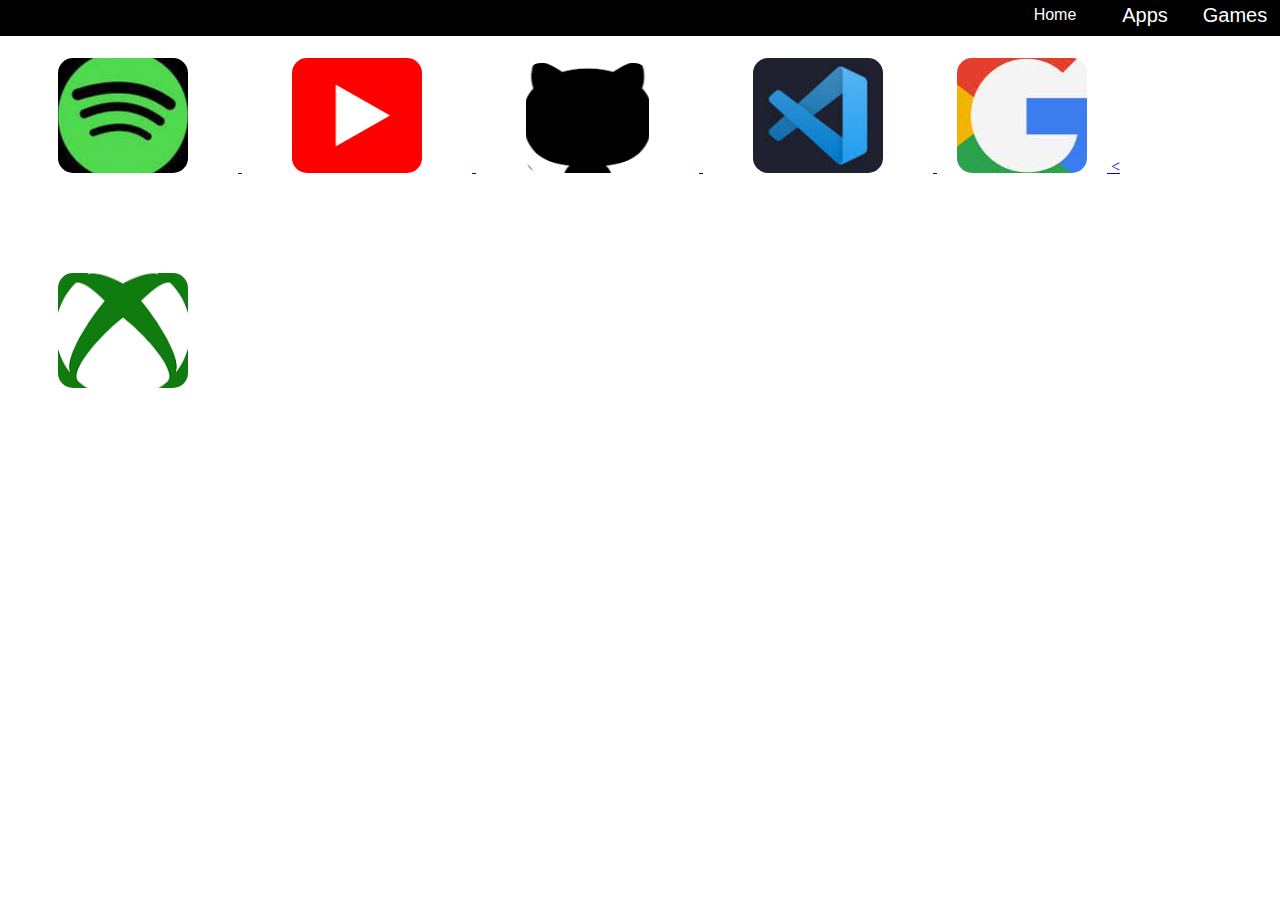
==== Apps.html @ cd0ac971 "Pending changes exported from your codespace" ====
<!DOCTYPE html>
<html lang="en">
<head>
    <meta charset="UTF-8">
    <meta name="viewport" content="width=device-width, initial-scale=1.0">
    <title>Apps</title>
    <link rel="stylesheet" href="styles.css">
    <link rel="shortcut icon" href="space.png" type="image">
</head>
<body>
    
    <a href="https://open.spotify.com">
    <button title="Spotify" onclick="Spotify" id="Spotify" class="Spotify">  </button>
    </a>

    <a href="https://youtube.com">
    <button title="Youtube" onclick="Youtube" id="Youtube" class="Youtube"> </button>
    </a>

    <a href="https://github.com">
    <button title="Github" onclick="Github" id="Github" class="Github"> </button>
    </a>

    <a href="hhtps://code.visualstudio">
    <button tile="VScode" onclick="VScode" id="VScode" class="VScode" ></button>
    </a>

    <a href="https://uva-damifidy.koyeb.app/"> 
        <button title="google" onclick="google" id="google" class="google"> </button>
    </a>
    
    <a href="https://uva-damifidy.koyeb.app/uv/service/hvtrs8%2F-wuw%2Cx%60oz.aoo%2Fgn%2Fuq%2Frlcy">   
        <<button tile="xbox cloud gaming" onclick="xbxox cloud gaming" id="xbox cloud gaming" class="xbox-cloud-gaming">  </button>
    </a>
    
    <div class="topnav">
       
        <input type="text" placeholder="Search.."> </imput>
      </div>

      <div class="topnav">
        <a href="Games.html">
        <button title="Games" id="Games" onclick="games" class="Games"> Games </button> 
      </a> 

        <a href="Apps.html">
        <button title="Apps" id="Apps" class="Apps"> Apps</button>
        </a>

        <a href="index.html">
            <button title="home" id="home" class="home">Home</button>
          </a>
      </div>

</body>
</html>
---- styles.css ----
body {
    background-image: url('space.png');
    background-position: center;
    border: none;
    background-size: 1080px;
    background-repeat: no-repeat;
    background-size: 3000px;
   }
   
 

    h1 {
    color: blue;
    font-size: 80px;
    font-family: bold;
    font-style: arial;
    text-align: center;
    }
    
    .Games {
        width:  90px; 
        height: 30px;
        border-radius: 42px;
        cursor: pointer; 
        border: none;
        background-color: black;
        color: white; 
         float: top; 
         float: right;
         margin-top: 0px;
         margin-bottom: 0px;
         font-size: 20px;
    }

    .Games:hover {
      background-color: rgb(6, 184, 255);
    }

    
    .Apps {
        float: top;
        float: right;
        border: none;
        width: 90px; 
        height: 30px;
        border-radius: 36px;
        cursor: pointer;
        background-color: black;
        background-position: center;
        font-size: 20px;
        color: white
    }

    .Apps:hover {
      background-color: rgb(6, 184, 255);
    }

    .topnav {
        overflow: hidden;
        background-color: black;
         top: 0%;
         right: 0%;
        width: 100vw;
        height: 4vh;
      position: absolute;
     }

     .Spotify {
        height: 115px;
        width: 130px;
        cursor: pointer;
        background-image: url('spotify.jpeg');
        background-position: center;
        border-radius: 15px;
        border: none;
        margin: 50px;
     }

     .Youtube {
        background-image: url('Youtube\ \(1\).png');
        height: 115px;
        width: 130px;
        background-position: center;
        cursor: pointer;
        border-radius: 15px;
        border: none;
        margin: 50px;
     }

     .Github {
        background-image: url('Github\ \(4\).png');
        height: 110px; 
        width: 123px;
        background-position: center;
        cursor: pointer;
        border-radius: 15px; 
        border: none; 
        margin: 50px;
     }

     .VScode {
        background-image: url('VScode\ \(2\).jpeg');
        width: 130px;
        height: 115px;
        background-position: center;
        cursor: pointer;
        border-radius: 15px;
        border: none;
        margin: 50px;
     }

     .eggy-car {
      background-image: url('eggy\ car\ \(4\).jpeg');
      height: 155px;
      width: 200px;
      background-position: center;
      border-radius: 15px;
      border: none;
      cursor: pointer;
      margin: 20px;
     }

     .Eaglercraft {
      background-image: url('Eaglercraft.jpeg');
      height: 155px;
      width: 200px;
      background-position: center;
      border-radius: 15px;
      border: none;
      cursor: pointer;
      margin: 20px;
     }

     .google {
      background-image: url('google.jpeg');
      height: 115px;
      width: 130px;
      background-position: center;
      border-radius: 15px;
      border: none;
      cursor: pointer;
      margin: 20px;
     }

     .cookie-clicker {
      background-image: url('cookie\ clicker\ \(1\).jpeg');
      height: 155px;
      width: 200px;
      background-position: center;
      border-radius: 15px; 
      border: none;
      cursor: pointer;
      margin: 20px;
   }
   
      .xbox-cloud-gaming {
         background-image: url(xbox\ cloud\ gaming\ .png);
         height: 115px; 
         width: 130px;
         background-position: center;
         border-radius: 15px;
         border: none;
         cursor: pointer;
         margin: 50px;
      } 

      .snow-rider {
         background-image: url('snow-rider.jpeg');
         height: 155px;
         width: 200px;
         cursor: pointer;
         margin: 20px;
         background-position: center;
         border-radius: 15px;
         border: none;
      }

      .puzzel-game {
         background-image: url('2048.png');
         width: 200px;
         height: 155px;
         cursor: pointer;
         margin: 20px;
         background-position: center;
         border-radius: 15px;
         border: none;
      }
      
      .lol {
         background-image: url('1v1.lol.png');
         width: 200px; 
         height: 155px;
         cursor: pointer;
         margin: 20px;
         background-position: center;
         border-radius: 15px;
         border: none; 
      }

      .crossy-road {
         background-image: url('crossy-road.jpg');
         width: 200px;
         height: 155px;
         cursor: pointer;
         margin: 20px;
         background-position: center;
         border-radius: 15px;
         border: none;
      }

      .basketball-stars {
         background-image: url('basketball\ stars.jpg');
         width: 215px;
         height: 155px;
         cursor: pointer;
         background-position: left;
         border-radius: 15px;
         border: none;
         margin: 20px;
         background-size: 310px;
         background-repeat: no-repeat;
      }

      .home {
         width:  90px; 
         height: 30px;
         border-radius: 42px;
         cursor: pointer; 
         border: none;
         background-color: black;
         color: white; 
          float: top; 
          float: right;
          margin-top: 0px;
          margin-bottom: 0px;
          font-size: 16px;
      }

      .home:hover {
      background-color: rgb(6, 184, 255);
      }
      
      .basket-random {
         background-image: url('basket\ random.jpg');
         width: 200px;
         height: 155px;
         cursor: pointer;
         margin: 20px; 
         background-position: center;
         border-radius: 15px;
         border: none;
      }

      .soccer-random {
         background-image: url('soccer\ random.jpg');
         width: 200px;
         height: 155px;
         background-position: center;
         border-radius: 15px;         
         cursor: pointer;
         margin: 20px;
         border: none;
      }

      .about-blank {
         width:  90px; 
         height: 30px;
         border-radius: 42px;
         cursor: pointer; 
         border: none;
         background-color: black;
         color: white; 
          float: top; 
          float: left;
          margin-top: 0px;
          margin-bottom: 0px;
          font-size: 16px;
      }

      .about-blank:hover {
         background-color: rgb(6, 184, 255);
      }

      .boxing-random {
         background-image: url('boxing\ random.jpg');
         width: 205px;
         height: 155px;
         border-radius: 15px;
         border: none;
         background-position: center;
         cursor: pointer;
         margin: 20px;
         background-size: 207px;
         background-repeat: no-repeat;
      }
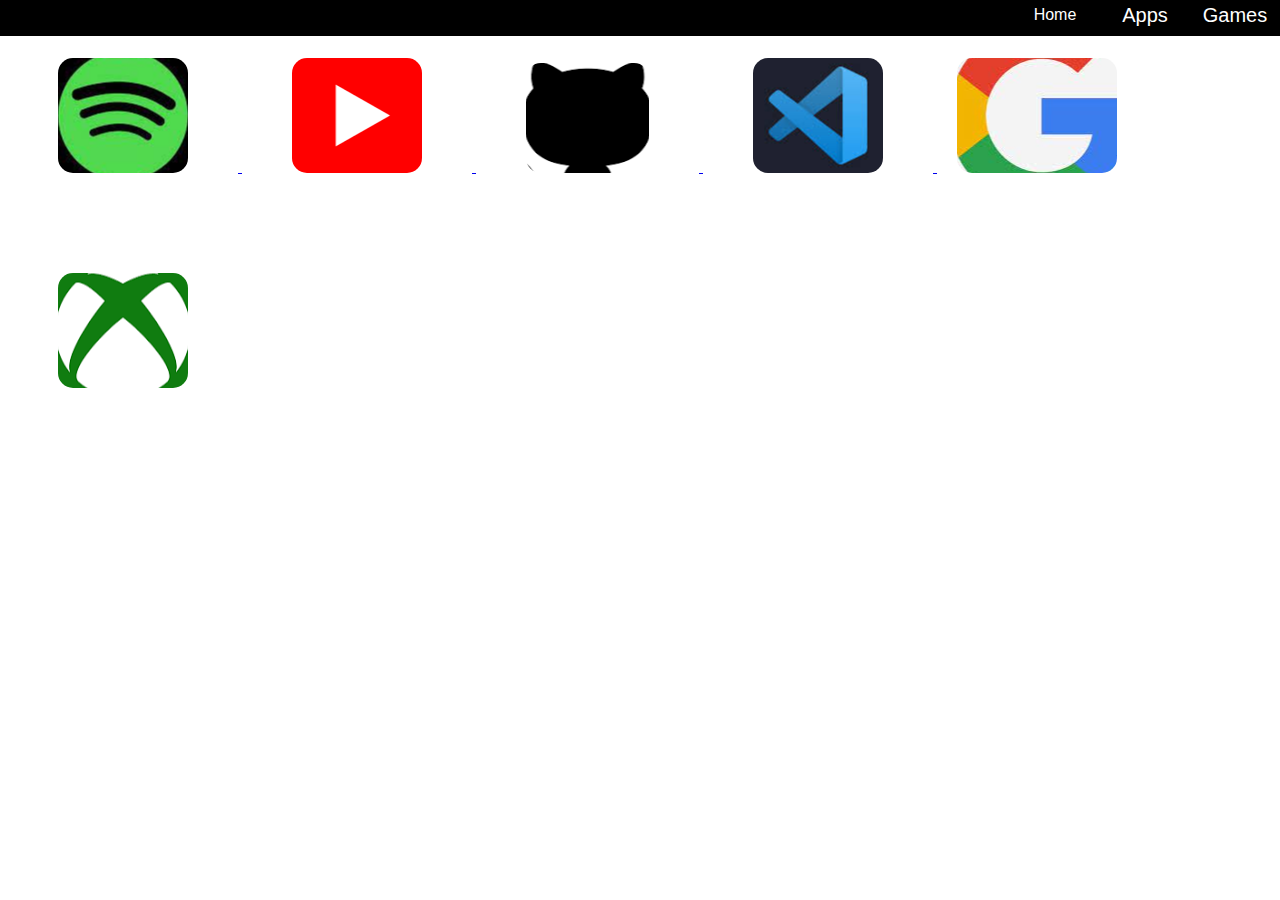
==== commit 6a8acf3b: "commit changes" ====
--- a/Apps.html
+++ b/Apps.html
@@ -30,7 +30,7 @@
     </a>
     
     <a href="https://uva-damifidy.koyeb.app/uv/service/hvtrs8%2F-wuw%2Cx%60oz.aoo%2Fgn%2Fuq%2Frlcy">   
-        <<button tile="xbox cloud gaming" onclick="xbxox cloud gaming" id="xbox cloud gaming" class="xbox-cloud-gaming">  </button>
+        <button tile="xbox cloud gaming" onclick="xbxoxcloudgaming" id="xbox cloud gaming" class="xbox-cloud-gaming">  </button>
     </a>
     
     <div class="topnav">
--- a/styles.css
+++ b/styles.css
@@ -1,11 +1,10 @@
-body {
-    background-image: url('space.png');
+body {      
+   background-image: url('space.png');
     background-position: center;
     border: none;
-    background-size: 1080px;
     background-repeat: no-repeat;
-    background-size: 3000px;
-   }
+    background-size: 325vh;
+   } 
    
  
 
@@ -58,8 +57,8 @@
     .topnav {
         overflow: hidden;
         background-color: black;
-         top: 0%;
-         right: 0%;
+         top: 0px;
+         right: 0px;
         width: 100vw;
         height: 4vh;
       position: absolute;
@@ -109,32 +108,50 @@
         margin: 50px;
      }
 
+
      .eggy-car {
       background-image: url('eggy\ car\ \(4\).jpeg');
-      height: 155px;
-      width: 200px;
+      height: 150px;
+      width: 160px;
       background-position: center;
       border-radius: 15px;
       border: none;
       cursor: pointer;
       margin: 20px;
+      background-size: 110px;
+      background-repeat: no-repeat;
+      margin-top: 5vh;
+      margin-left: 5vh;
+      font-weight: bold;
+      background-color: rgb(19, 17, 17);
+      padding-top: 124px;
+      color: white;
+      font-size: 21px;
+      font-display: flex;
      }
 
      .Eaglercraft {
       background-image: url('Eaglercraft.jpeg');
-      height: 155px;
-      width: 200px;
+      background-color: rgb(19, 17, 17);
+      height: 150px;
+      width: 160px;
       background-position: center;
       border-radius: 15px;
       border: none;
       cursor: pointer;
       margin: 20px;
+      background-size: 140px;
+      background-repeat: no-repeat;
+      padding-top: 124px;
+      color: white;
+      font-weight: bold;
+      font-size: 21px;
      }
 
      .google {
       background-image: url('google.jpeg');
       height: 115px;
-      width: 130px;
+      width: 160px;
       background-position: center;
       border-radius: 15px;
       border: none;
@@ -142,15 +159,24 @@
       margin: 20px;
      }
 
+     
+
      .cookie-clicker {
       background-image: url('cookie\ clicker\ \(1\).jpeg');
-      height: 155px;
-      width: 200px;
+      background-color: rgb(19, 17, 17);
+      height: 150px;
+      width: 160px;
       background-position: center;
       border-radius: 15px; 
       border: none;
       cursor: pointer;
       margin: 20px;
+      background-size: 100px;
+      background-repeat: no-repeat;
+      color: white;
+      padding-top: 124px;
+      font-size: 21px;
+      font-weight: bold;
    }
    
       .xbox-cloud-gaming {
@@ -166,59 +192,91 @@
 
       .snow-rider {
          background-image: url('snow-rider.jpeg');
-         height: 155px;
-         width: 200px;
-         cursor: pointer;
-         margin: 20px;
-         background-position: center;
-         border-radius: 15px;
-         border: none;
+          background-color: rgb(19, 17, 17);
+         height: 150px;
+         width: 160px;
+         cursor: pointer;
+         margin: 20px;
+         background-position: center;
+         border-radius: 15px;
+         border: none;
+         background-size: 150px;
+         background-repeat: no-repeat;
+         padding-top: 124px;
+         color: white;
+         font-size: 21px;
+         font-weight: bold;
       }
 
       .puzzel-game {
          background-image: url('2048.png');
-         width: 200px;
-         height: 155px;
-         cursor: pointer;
-         margin: 20px;
-         background-position: center;
-         border-radius: 15px;
-         border: none;
-      }
+         width: 160px;
+         height: 150px;
+         cursor: pointer;
+         margin: 20px;
+         background-position: center;
+         border-radius: 15px;
+         border: none;
+         background-color: rgb(19, 17, 17);
+         background-size: 100px;
+         background-repeat: no-repeat;
+         padding-top: 124px;
+         color: white;
+         font-size: 21px;
+         font-weight: bold;
+         }
       
       .lol {
          background-image: url('1v1.lol.png');
-         width: 200px; 
-         height: 155px;
-         cursor: pointer;
-         margin: 20px;
-         background-position: center;
-         border-radius: 15px;
-         border: none; 
+         width: 160px; 
+         height: 150px;
+         cursor: pointer;
+         margin: 20px;
+         background-position: center;
+         border-radius: 15px;
+         border: none;
+         background-size: 100px;
+         background-repeat: no-repeat;
+         background-color: rgb(19, 17, 17);
+         padding-top: 124px;
+         color: white;
+         font-size: 21px;
       }
 
       .crossy-road {
          background-image: url('crossy-road.jpg');
-         width: 200px;
-         height: 155px;
-         cursor: pointer;
-         margin: 20px;
-         background-position: center;
-         border-radius: 15px;
-         border: none;
+         width: 160px;
+         height: 150px;
+         cursor: pointer;
+         margin: 20px;
+         background-position: center;
+         border-radius: 15px;
+         border: none;
+         background-color: rgb(19, 17, 17);
+         background-size: 150px;
+         background-repeat: no-repeat;
+         padding-top: 124px;
+         color: white; 
+         font-weight: bold;
+         font-size: 21px;
       }
 
       .basketball-stars {
          background-image: url('basketball\ stars.jpg');
-         width: 215px;
-         height: 155px;
-         cursor: pointer;
-         background-position: left;
-         border-radius: 15px;
-         border: none;
-         margin: 20px;
-         background-size: 310px;
-         background-repeat: no-repeat;
+         width: 180px;
+         height: 150px;
+         cursor: pointer;
+         border-radius: 15px;
+         border: none;
+         margin: 20px;
+         background-position: center;
+         background-size: 96px;
+         background-repeat: no-repeat;
+         background-color: rgb(19, 17, 17);
+         padding-top: 124px;
+         color: white;
+         font-size: 21px;
+         font-weight: bold;
       }
 
       .home {
@@ -242,24 +300,38 @@
       
       .basket-random {
          background-image: url('basket\ random.jpg');
-         width: 200px;
-         height: 155px;
+         width: 175px;
+         height: 150px;
          cursor: pointer;
          margin: 20px; 
          background-position: center;
          border-radius: 15px;
          border: none;
+         background-size: 100px;
+         background-repeat: no-repeat; 
+         background-color: rgb(19, 17, 17);
+         padding-top: 124px;
+         color: white;
+         font-size: 21px;
+         font-weight: bold;
       }
 
       .soccer-random {
          background-image: url('soccer\ random.jpg');
-         width: 200px;
-         height: 155px;
+         width: 175px;
+         height: 150px;
          background-position: center;
          border-radius: 15px;         
          cursor: pointer;
          margin: 20px;
          border: none;
+         background-size: 108px;
+         background-repeat: no-repeat;
+         background-color: rgb(19, 17, 17);
+         padding-top: 124px;
+         color: white;
+         font-size: 21px;
+         font-weight: bold;
       }
 
       .about-blank {
@@ -283,15 +355,95 @@
 
       .boxing-random {
          background-image: url('boxing\ random.jpg');
-         width: 205px;
-         height: 155px;
-         border-radius: 15px;
-         border: none;
-         background-position: center;
-         cursor: pointer;
-         margin: 20px;
-         background-size: 207px;
-         background-repeat: no-repeat;
-      }
-
-
+         width: 175px;
+         height: 150px;
+         border-radius: 15px;
+         border: none;
+         background-position: center;
+         cursor: pointer;
+         margin: 20px;
+         background-size: 135px;
+         background-repeat: no-repeat;
+         background-color: rgb(19, 17, 17);
+         padding-top: 124px;
+         color: white;
+         font-size: 21px;
+         font-weight: bold;
+      }
+
+      .retro-bowl {
+         background-image: url('retro\ bowl.png');
+         width: 160px;
+         height: 150h;
+         cursor: pointer;
+         border: none;
+         background-position: center;
+         background-size: 100px;
+         background-repeat: no-repeat;
+         background-color: rgb(19, 17, 17);
+         padding-top: 124px;
+         font-size: 21px;
+         color: white;
+         font-weight: bold;
+         border-radius: 15px;
+         margin: 20px;
+      }
+      
+      .Bitlife {
+         background-image: url('Bitlife.jpg');
+         width: 160px;
+         height: 150px;
+         background-position: center;
+         background-size: 100px;
+         background-repeat: no-repeat;
+         border-radius: 15px;
+         background-color: rgb(19, 17, 17);
+         border: none;
+         font-size: 21px;
+         color: white; 
+         padding-top: 124px;
+         margin: 20px;
+         font-weight: bold;
+         cursor: pointer;
+      }
+
+      .p { 
+   
+      }
+
+      .drift-boss {
+         Background-image: url('drift\ boss.png');
+         width: 160px;
+         height: 150px;
+         background-position: center;
+         border-radius: 15px;
+         background-color: rgb(19, 17, 17);
+         background-size: 100px;
+         background-repeat: no-repeat;
+         padding-top: 124px;
+         margin: 20px;
+         color: white;
+         font-weight: bold;
+         font-size: 21px;
+         cursor: pointer;
+         border: none;
+      }
+
+      .temple-run2 {
+         background-image: url('temple\ run2.jpg');
+         width: 160px;
+         height: 150px;
+         cursor: pointer;
+         background-position: center;
+         background-size: 100px;
+         background-repeat: no-repeat;
+         border-radius: 15px;
+         background-color: rgb(19, 17, 17);
+         border: none;
+         padding-top: 124px;
+         margin: 20px;
+         color: white;
+         font-size: 21px;
+         font-weight: bold;
+      }
+
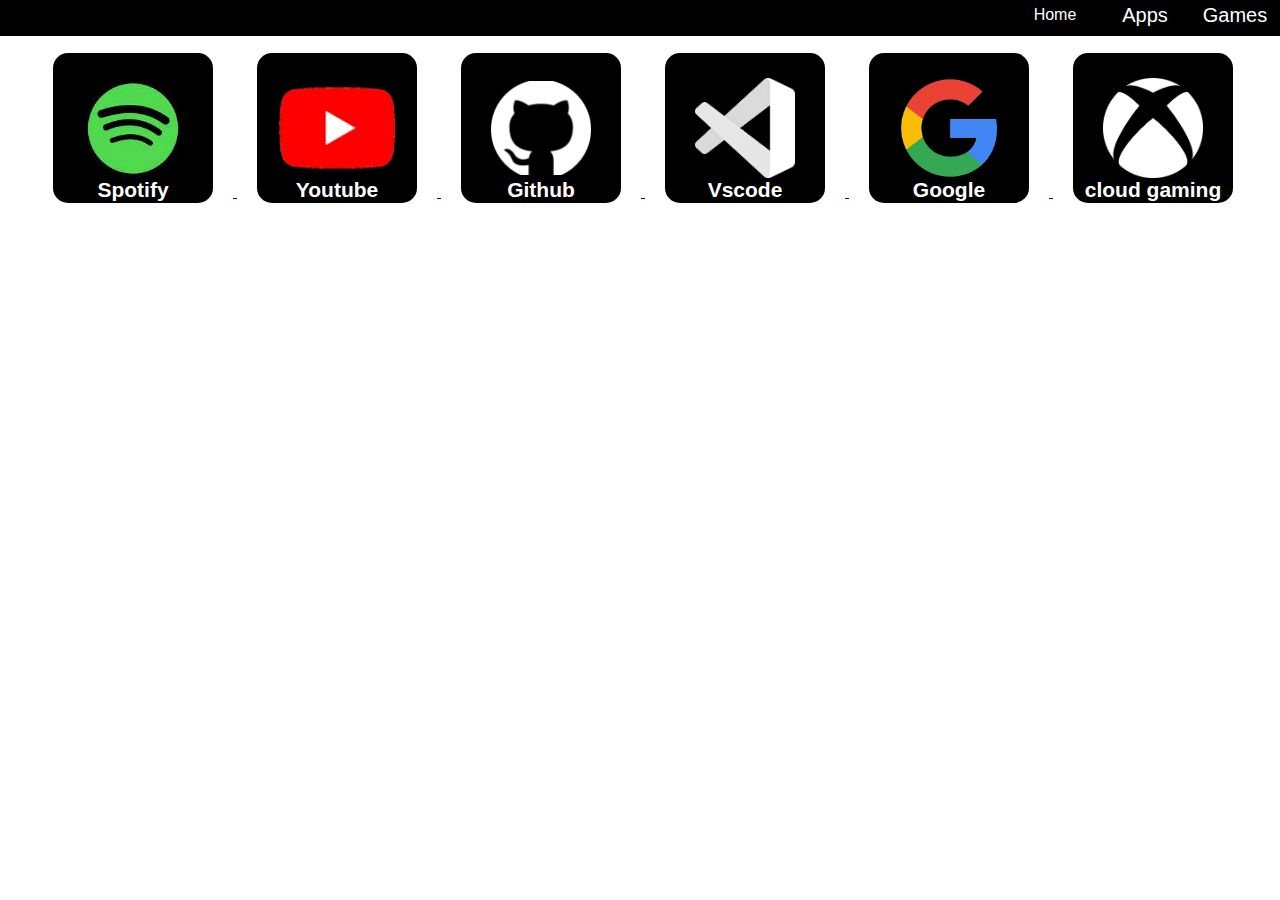
==== commit 140fbe8c: "commit changes" ====
--- a/Apps.html
+++ b/Apps.html
@@ -10,27 +10,28 @@
 <body>
     
     <a href="https://open.spotify.com">
-    <button title="Spotify" onclick="Spotify" id="Spotify" class="Spotify">  </button>
+    <button title="Spotify" onclick="Spotify" id="Spotify" class="Spotify"> Spotify</button>
     </a>
 
     <a href="https://youtube.com">
-    <button title="Youtube" onclick="Youtube" id="Youtube" class="Youtube"> </button>
+    <button title="Youtube" onclick="Youtube" id="Youtube" class="Youtube">Youtube</button>
     </a>
 
     <a href="https://github.com">
-    <button title="Github" onclick="Github" id="Github" class="Github"> </button>
+    <button title="Github" onclick="Github" id="Github" class="Github">Github</button>
     </a>
 
-    <a href="hhtps://code.visualstudio">
-    <button tile="VScode" onclick="VScode" id="VScode" class="VScode" ></button>
+    <a href="https://vscode.dev">
+    <button tile="VScode" onclick="VScode" id="VScode" class="VScode" >Vscode</button>
     </a>
 
     <a href="https://uva-damifidy.koyeb.app/"> 
-        <button title="google" onclick="google" id="google" class="google"> </button>
+        <button title="google" onclick="google" id="google" class="google">Google</button>
     </a>
     
     <a href="https://uva-damifidy.koyeb.app/uv/service/hvtrs8%2F-wuw%2Cx%60oz.aoo%2Fgn%2Fuq%2Frlcy">   
-        <button tile="xbox cloud gaming" onclick="xbxoxcloudgaming" id="xbox cloud gaming" class="xbox-cloud-gaming">  </button>
+        <button tile="xbox cloud gaming" onclick="xbxoxcloudgaming" id="xbox cloud gaming" 
+        class="xbox-cloud-gaming"> cloud gaming</button>
     </a>
     
     <div class="topnav">
--- a/styles.css
+++ b/styles.css
@@ -64,48 +64,80 @@
       position: absolute;
      }
 
-     .Spotify {
-        height: 115px;
-        width: 130px;
+     .Spotify{
+        height: 150px;
+        width: 160px;
         cursor: pointer;
         background-image: url('spotify.jpeg');
+        background-color: black;
         background-position: center;
         border-radius: 15px;
         border: none;
-        margin: 50px;
+        margin: 20px;
+        margin-top: 5vh;
+        margin-left: 5vh;
+        padding-top: 124px;
+        background-size: 180px;
+        background-repeat: no-repeat;
+        color: white;
+        font-size: 21px;
+        font-weight: bold;
      }
 
      .Youtube {
-        background-image: url('Youtube\ \(1\).png');
-        height: 115px;
-        width: 130px;
+        background-image: url('youtube.png');
+        height: 150px;
+        width: 160px;
         background-position: center;
         cursor: pointer;
         border-radius: 15px;
         border: none;
-        margin: 50px;
+        margin: 20px;
+        background-color: black;
+        background-size: 310px;
+        background-repeat: no-repeat;
+        padding-top: 124px;
+        color: white;
+        font-size: 21px;
+        font-weight: bold;
+
      }
 
      .Github {
         background-image: url('Github\ \(4\).png');
-        height: 110px; 
-        width: 123px;
+        background-color: black;
+        height: 150px; 
+        width: 160px;
         background-position: center;
         cursor: pointer;
         border-radius: 15px; 
         border: none; 
-        margin: 50px;
+        margin: 20px;
+        background-size: 100px;
+        background-repeat: no-repeat;
+        padding-top: 124px;
+        color: white;
+        font-size: 21px;
+        font-weight: bold;
      }
 
      .VScode {
-        background-image: url('VScode\ \(2\).jpeg');
-        width: 130px;
-        height: 115px;
+        background-image: url('vscode.png');
+        width: 160px;
+        height: 150px;
         background-position: center;
         cursor: pointer;
         border-radius: 15px;
         border: none;
-        margin: 50px;
+        margin: 20px;
+        background-color: black;
+        background-size: 100px;
+        background-repeat: no-repeat;
+        padding-top: 124px;
+        color: white;
+        font-size: 21px;
+        font-weight: bold;
+
      }
 
 
@@ -149,14 +181,21 @@
      }
 
      .google {
-      background-image: url('google.jpeg');
-      height: 115px;
+      background-image: url('google.png');
+      background-color: black;
+      height: 150px;
       width: 160px;
       background-position: center;
       border-radius: 15px;
       border: none;
       cursor: pointer;
       margin: 20px;
+      background-size: 190px;
+      background-repeat: no-repeat;
+      padding-top: 124px;
+      color: white;
+      font-size: 21px;
+      font-weight: bold;
      }
 
      
@@ -180,14 +219,21 @@
    }
    
       .xbox-cloud-gaming {
-         background-image: url(xbox\ cloud\ gaming\ .png);
-         height: 115px; 
-         width: 130px;
-         background-position: center;
-         border-radius: 15px;
-         border: none;
-         cursor: pointer;
-         margin: 50px;
+         background-image: url('xbox\ cloud\ gaming.png');
+         height: 150px; 
+         width: 160px;
+         background-position: center;
+         border-radius: 15px;
+         border: none;
+         cursor: pointer;
+         margin: 20px;
+         background-color: black;
+         background-size: 100px;
+         background-repeat: no-repeat;
+         color: white;
+         padding-top: 124px;
+         font-weight: bold;
+         font-size: 21px;
       } 
 
       .snow-rider {
